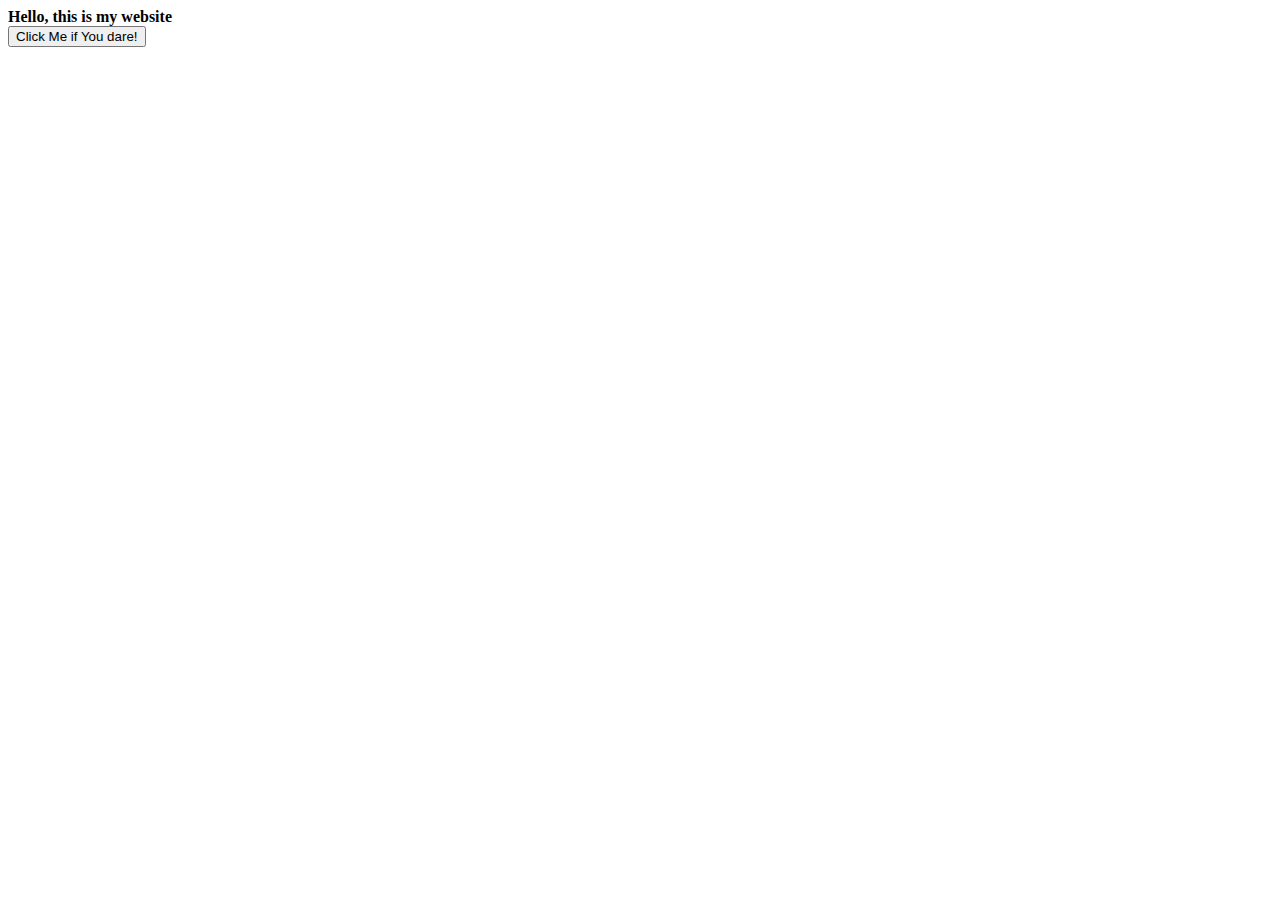
==== index.html @ ab227786 "Update index.html" ====
<!DOCTYPE html>
<html>
<head>
    <title>Website</title>
</head>
<body>
    <b>Hello, this is my website</b>
    <br>
    <a href=https://youtu.be/dQw4w9WgXcQ?si=4LdqmOng3wjPb3p0 target="_blank">
        <button type="button">Click Me if You dare!</button>
    </a>
</body>
</html>
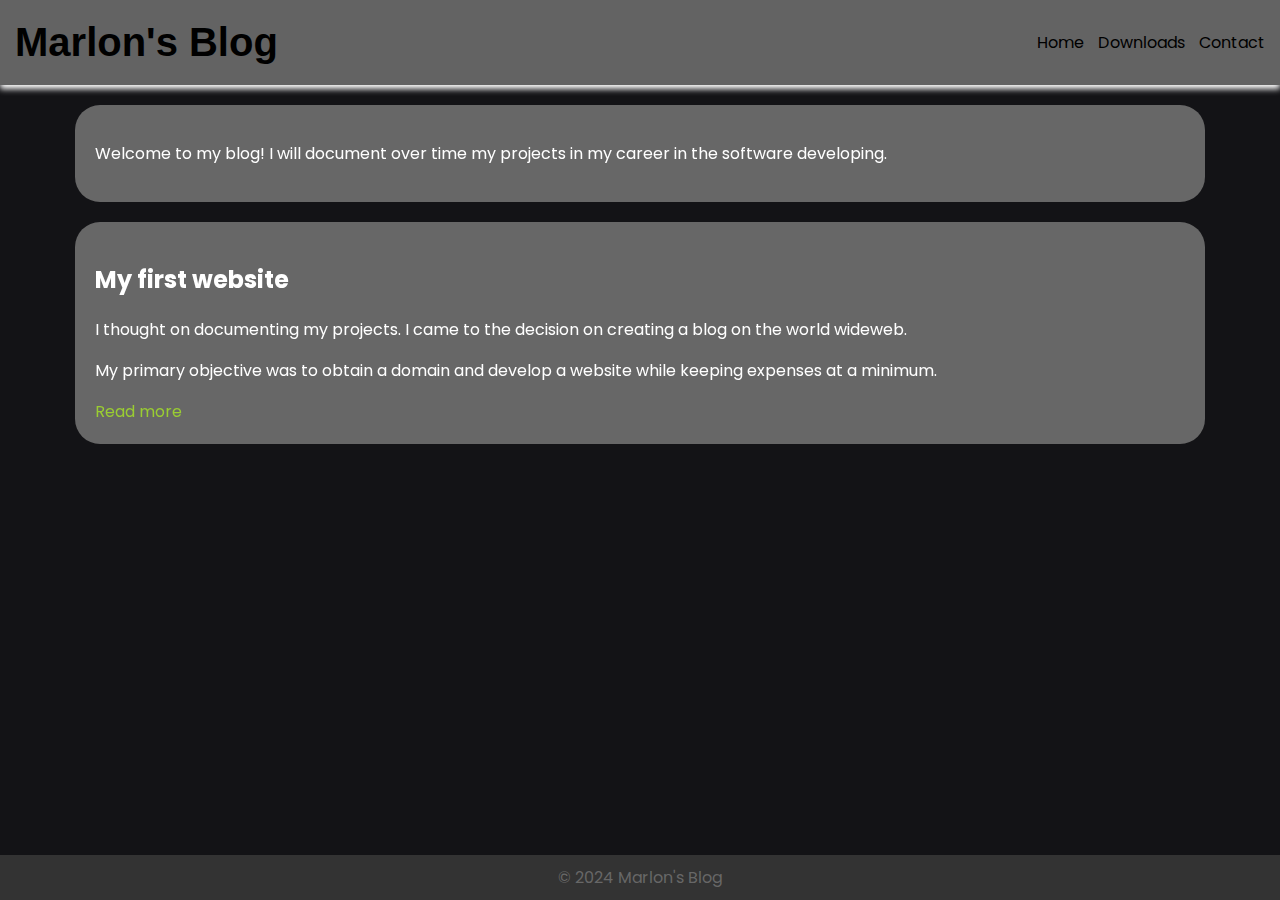
==== commit 0ecc9760: "Add files via upload" ====
--- a/index.html
+++ b/index.html
@@ -1,13 +1,53 @@
-<!DOCTYPE html>
-<html>
-<head>
-    <title>Website</title>
-</head>
-<body>
-    <b>Hello, this is my website</b>
-    <br>
-    <a href=https://youtu.be/dQw4w9WgXcQ?si=4LdqmOng3wjPb3p0 target="_blank">
-        <button type="button">Click Me if You dare!</button>
-    </a>
-</body>
-</html>
+<!DOCTYPE html>
+<html lang="en">
+
+<head>
+    <meta charset="UTF-8">
+    <meta name="viewport" content="width=device-width, initial-scale=1.0">
+    <title>Marlon's Blog</title>
+    <link rel="stylesheet" href="style.css">
+    <script src="script.js"></script>
+    <link rel="icon" type="image/png" href="programm.png"> 
+    
+</head>
+
+<body>
+    <header>
+        <div class="header-container">
+            <h1 class="blog-title" style="margin: 0 10px ;"><a class="hover-underline-animation" href="index.html"
+                    style="color: black;">Marlon's Blog</a></h1>
+            <nav>
+                <ul>
+                    <li><a class="hover-underline-animation" href="index.html" style="color: black;">Home</a></li>
+                    <li><a class="hover-underline-animation" href="download.html" style="color: black;">Downloads</a>
+                    </li>
+                    <li><a class="hover-underline-animation" href="#contact" style="color: black;">Contact</a></li>
+                </ul>
+            </nav>
+        </div>
+    </header>
+
+    <div class="main-content">
+        <section class="hidden">
+            <p>
+                Welcome to my blog! I will document over time my projects in my career in the software developing.
+            </p>
+        </section>
+        <section class="hidden">
+            <h2>My first website</h2>
+            <p>I thought on documenting my projects. I came to the decision on creating a blog on the world wideweb.
+            </p>
+            <p>
+                My primary objective was to obtain a domain and develop a website while keeping expenses at a minimum.   
+            </p>
+            <div class="read-more-content">
+                <p>After quite some researching, I came to the conclusion to launch the website on <a href="https://GitHub.com">GitHub.com.</a> In order to do that, a new repository is required. The name must be as follows: <i>'name'.github.io.</i></p>
+                <p>I obtained my <b>marlonbitiq.com</b> domain from the website <a href="https://Squarespace.com">Squarespace.com.</a> I initially looked for a Google domain, but that changed, unfortunately.</p>
+                <p>I used Visual Studio Code to create my HTML and CSS scripts. It also enables me to submit my changes directly to GitHub. I used YouTube and the internet to find answers and learn new skills.</p>
+            </div>
+            <div class="read-more-btn collapsed" class="hover-underline-animation" onclick="toggleReadMore(this)"></div>
+        </section>
+    </div>
+    <footer>&copy; 2024 Marlon's Blog</footer>
+</body>
+</html>--- a/style.css
+++ b/style.css
@@ -0,0 +1,181 @@
+@import url('https://fonts.googleapis.com/css2?family=Poppins:wght@200;400;700&display=swap');
+
+
+body {
+    background-color: #131316;
+    color: #ffffff;
+    font-family: 'Poppins', sans-serif;
+    padding: 0;
+    margin: 0;
+}
+
+header {
+    background-color: #636363;
+    color: black;
+    padding: 20px 5px;
+    text-align: center;
+    box-shadow: 0 4px 6px rgb(255, 255, 255);
+}
+
+.header-container {
+    display: flex;
+    justify-content: space-between;
+    align-items: center;
+}
+
+.blog-title {
+    font-family: 'Cursive', sans-serif;
+    font-size: 2.5rem;
+    margin: 0;
+}
+
+nav ul {
+    list-style: none;
+    padding: 0;
+    margin: 0;
+}
+
+nav ul li {
+    display: inline;
+    margin-right: 10px;
+}
+
+.post-title {
+    font-size: 1.8rem;
+    color: rgb(197, 196, 196)eae;
+}
+
+.main-content {
+    margin-bottom: 20px;
+}
+
+section {
+    background-color: rgb(103, 103, 103);
+    padding: 20px;
+    border-radius: 25px;
+    margin: 20px 75px 15px 75px;
+
+}
+
+@media (max-width: 768px) {
+    section {
+        margin: 15px 20px 20px 20px;
+    }
+}
+
+footer {
+    background-color: #333;
+    color: rgb(103, 103, 103);
+    text-align: center;
+    padding: 10px 0;
+    position: fixed;
+    bottom: 0;
+    width: 100%;
+}
+
+.hover-underline-animation {
+    display: inline-block;
+    position: relative;
+    color: white;
+    cursor: pointer;
+}
+
+.hover-underline-animation::after {
+    content: '';
+    position: absolute;
+    width: 0;
+    height: 2px;
+    display: block;
+    margin-top: 0px;
+    right: 0;
+    background-color: white;
+    transition: width 0.4s ease, right 0.4s ease;
+}
+
+.hover-underline-animation:hover::after {
+    width: 100%;
+    right: auto;
+    left: 0;
+    transition: width 0.4s ease, left 0.4s ease;
+    text-decoration: none;
+}
+
+a {
+
+    text-decoration: none;
+    color: white;
+}
+
+.button {
+    background-color: #007bff;
+    border: none;
+    color: black;
+    padding: 15px 32px;
+    text-align: center;
+    text-decoration: none;
+    display: inline-block;
+    font-size: 16px;
+    margin: 15px 4px;
+    cursor: pointer;
+    border-radius: 5px;
+    box-shadow: 0px 0px 10px rgba(0, 0, 0, 0.25);
+    transition: background-color 0.3s;
+    text-align: center;
+}
+
+.button:hover {
+    background-color: #0056b3;
+}
+
+.button:active {
+    background-color: #004085;
+    box-shadow: 0 5px #666;
+    transform: translateY(4px);
+}
+
+.button-text {
+    font-weight: bold;
+}
+
+.button-icon {
+    padding-right: 8px;
+    text-align: center;
+}
+
+.download-description {
+    margin-left: 32px;
+}
+
+
+.hidden {
+    opacity: 0;
+    filter: blur(5px);
+    transform: translateX(-100%);
+    transition: all 1s;
+}
+
+
+.show {
+    opacity: 1;
+    filter: blur(0);
+    transform:translateX(0);
+}
+
+.read-more-content {
+    max-height: 0;
+    overflow: hidden;
+    transition: max-height 0.4s ease-in-out;
+}
+
+.read-more-btn {
+    cursor: pointer;
+    color: yellowgreen;
+}
+
+.read-more-btn.collapsed::after {
+    content: "Read more";
+}
+
+.read-more-btn.expanded::after {
+    content: "Read less";
+}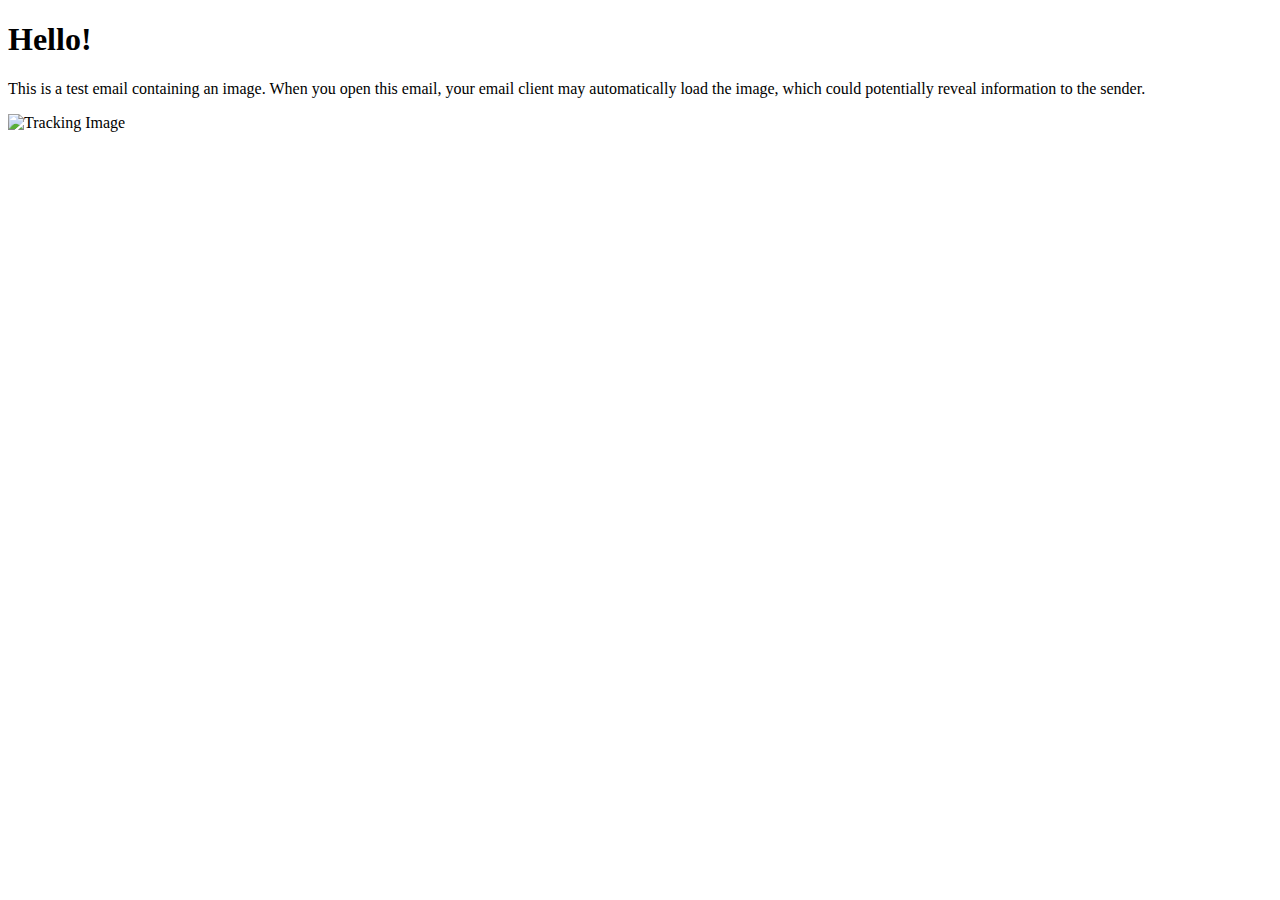
==== commit acdc30e6: "Add files via upload" ====
--- a/index.html
+++ b/index.html
@@ -1,53 +1,13 @@
 <!DOCTYPE html>
 <html lang="en">
-
 <head>
     <meta charset="UTF-8">
     <meta name="viewport" content="width=device-width, initial-scale=1.0">
-    <title>Marlon's Blog</title>
-    <link rel="stylesheet" href="style.css">
-    <script src="script.js"></script>
-    <link rel="icon" type="image/png" href="programm.png"> 
-    
+    <title>Tracking Email</title>
 </head>
-
 <body>
-    <header>
-        <div class="header-container">
-            <h1 class="blog-title" style="margin: 0 10px ;"><a class="hover-underline-animation" href="index.html"
-                    style="color: black;">Marlon's Blog</a></h1>
-            <nav>
-                <ul>
-                    <li><a class="hover-underline-animation" href="index.html" style="color: black;">Home</a></li>
-                    <li><a class="hover-underline-animation" href="download.html" style="color: black;">Downloads</a>
-                    </li>
-                    <li><a class="hover-underline-animation" href="#contact" style="color: black;">Contact</a></li>
-                </ul>
-            </nav>
-        </div>
-    </header>
-
-    <div class="main-content">
-        <section class="hidden">
-            <p>
-                Welcome to my blog! I will document over time my projects in my career in the software developing.
-            </p>
-        </section>
-        <section class="hidden">
-            <h2>My first website</h2>
-            <p>I thought on documenting my projects. I came to the decision on creating a blog on the world wideweb.
-            </p>
-            <p>
-                My primary objective was to obtain a domain and develop a website while keeping expenses at a minimum.   
-            </p>
-            <div class="read-more-content">
-                <p>After quite some researching, I came to the conclusion to launch the website on <a href="https://GitHub.com">GitHub.com.</a> In order to do that, a new repository is required. The name must be as follows: <i>'name'.github.io.</i></p>
-                <p>I obtained my <b>marlonbitiq.com</b> domain from the website <a href="https://Squarespace.com">Squarespace.com.</a> I initially looked for a Google domain, but that changed, unfortunately.</p>
-                <p>I used Visual Studio Code to create my HTML and CSS scripts. It also enables me to submit my changes directly to GitHub. I used YouTube and the internet to find answers and learn new skills.</p>
-            </div>
-            <div class="read-more-btn collapsed" class="hover-underline-animation" onclick="toggleReadMore(this)"></div>
-        </section>
-    </div>
-    <footer>&copy; 2024 Marlon's Blog</footer>
+    <h1>Hello!</h1>
+    <p>This is a test email containing an image. When you open this email, your email client may automatically load the image, which could potentially reveal information to the sender.</p>
+    <img src="http://bitiq.ch/tracking_image.jpg" alt="Tracking Image">
 </body>
-</html>+</html>
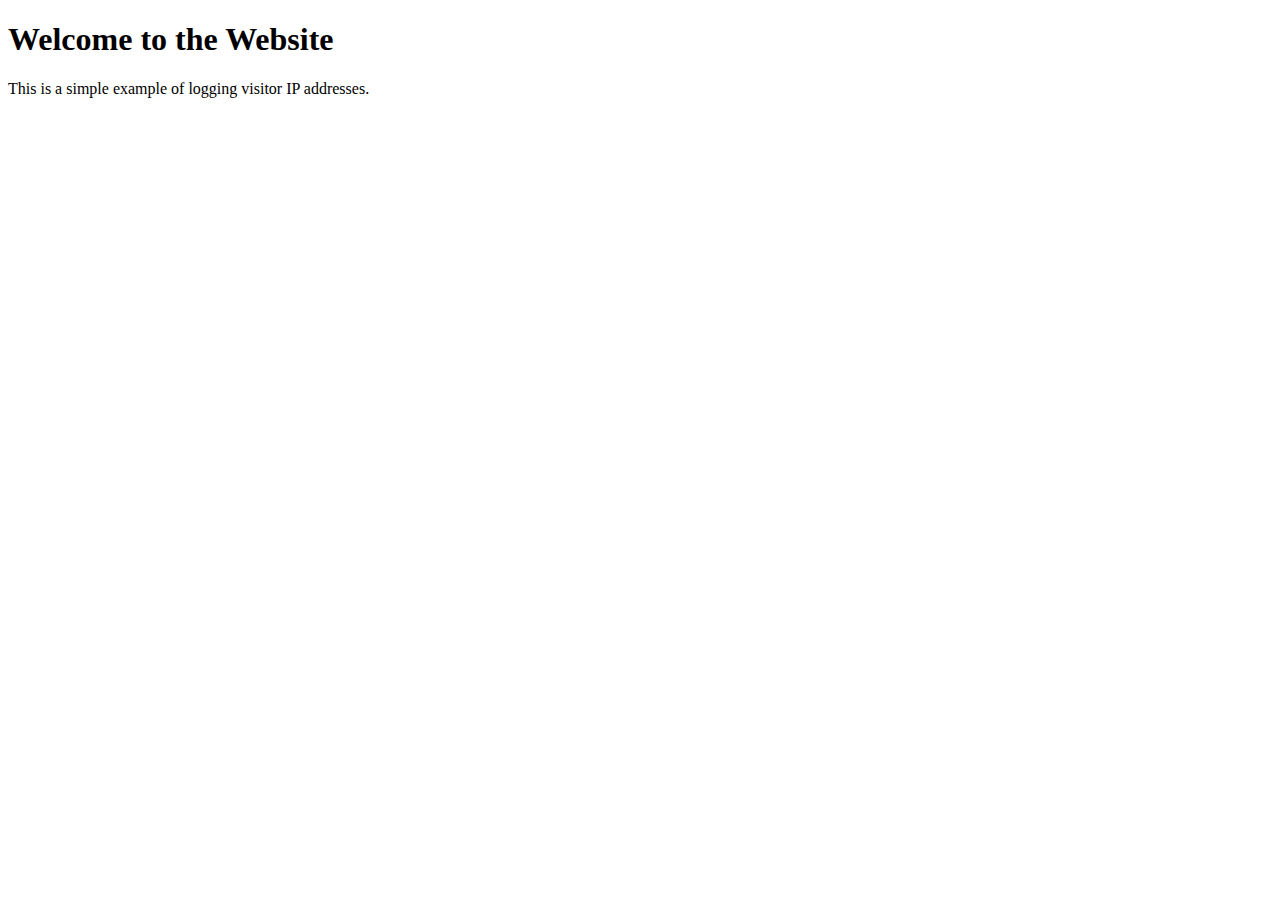
==== commit e0200f53: "Update index.html" ====
--- a/index.html
+++ b/index.html
@@ -1,13 +1,34 @@
+
 <!DOCTYPE html>
 <html lang="en">
 <head>
-    <meta charset="UTF-8">
-    <meta name="viewport" content="width=device-width, initial-scale=1.0">
-    <title>Tracking Email</title>
+<meta charset="UTF-8">
+<meta name="viewport" content="width=device-width, initial-scale=1.0">
+<title>Visitor IP Logging</title>
 </head>
 <body>
-    <h1>Hello!</h1>
-    <p>This is a test email containing an image. When you open this email, your email client may automatically load the image, which could potentially reveal information to the sender.</p>
-    <img src="http://bitiq.ch/tracking_image.jpg" alt="Tracking Image">
+
+<h1>Welcome to the Website</h1>
+<p>This is a simple example of logging visitor IP addresses.</p>
+
+<script>
+  fetch('https://api.ipify.org?format=json')
+    .then(response => response.json())
+    .then(data => {
+      const ip = data.ip;
+      const date = new Date().toISOString();
+      const logEntry = `${date} - ${ip}\n`;
+
+      // Send IP address to server-side script for logging
+      fetch('log_visitor.php', {
+        method: 'POST',
+        body: JSON.stringify({ ip, date }),
+        headers: {
+          'Content-Type': 'application/json'
+        }
+      });
+    });
+</script>
+
 </body>
 </html>
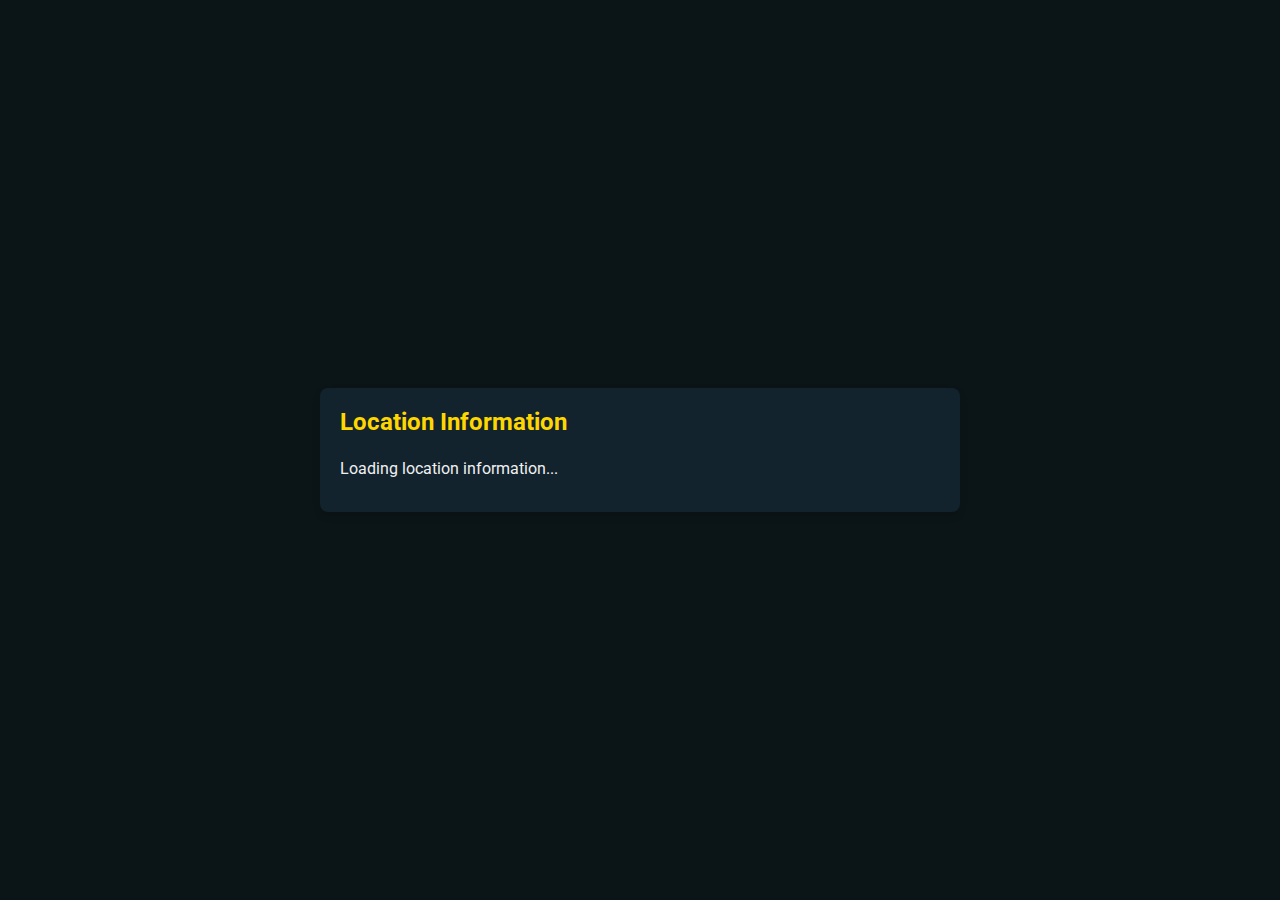
==== commit be06e998: "Update index.html" ====
--- a/index.html
+++ b/index.html
@@ -1,34 +1,73 @@
-
 <!DOCTYPE html>
 <html lang="en">
+
 <head>
-<meta charset="UTF-8">
-<meta name="viewport" content="width=device-width, initial-scale=1.0">
-<title>Visitor IP Logging</title>
+    <style>
+        @import url('https://fonts.googleapis.com/css2?family=Roboto:wght@400;700&display=swap');
+
+        body {
+            background-color: #0B1416;
+            color: #F0F0F0;
+            font-family: 'Roboto', sans-serif;
+            margin: 0;
+            padding: 20px;
+            display: flex;
+            justify-content: center;
+            align-items: center;
+            height: 100vh;
+            box-sizing: border-box;
+        }
+
+        #location-info {
+            background-color: #12232E;
+            padding: 20px;
+            border-radius: 8px;
+            box-shadow: 0 4px 8px rgba(0, 0, 0, 0.1);
+            max-width: 600px;
+            width: 100%;
+        }
+
+        h2 {
+            color: #FFD700;
+            font-size: 24px;
+            margin-top: 0;
+        }
+
+        p {
+            margin: 10px 0;
+            line-height: 1.6;
+        }
+
+    </style>
+    <meta charset="UTF-8">
+    <title id="title">IP: Loading...</title>
+    <script>
+        document.addEventListener("DOMContentLoaded", function () {
+            fetch('https://api.ipgeolocation.io/ipgeo?apiKey=a456f960d0024a69b93db88779390c03') // Make sure to replace YOUR_API_KEY_HERE with your actual API key
+                .then(response => response.json())
+                .then(data => {
+                    document.title = "IP: " + data.ip;
+                    document.getElementById("location-info").innerHTML =
+                        '<h2>Location Information</h2>' +
+                        '<p><strong>Country:</strong> ' + data.country_name + '</p>' +
+                        '<p><strong>State:</strong> ' + data.state_prov + '</p>' +
+                        '<p><strong>City:</strong> ' + data.city + '</p>' +
+                        '<p><strong>District:</strong> ' + data.district + '</p>' +
+                        '<p><strong>Latitude:</strong> ' + data.latitude + '</p>' +
+                        '<p><strong>Longitude:</strong> ' + data.longitude + '</p>';
+                })
+                .catch(error => console.error('Error:', error));
+        });
+    </script>
 </head>
+
 <body>
 
-<h1>Welcome to the Website</h1>
-<p>This is a simple example of logging visitor IP addresses.</p>
-
-<script>
-  fetch('https://api.ipify.org?format=json')
-    .then(response => response.json())
-    .then(data => {
-      const ip = data.ip;
-      const date = new Date().toISOString();
-      const logEntry = `${date} - ${ip}\n`;
-
-      // Send IP address to server-side script for logging
-      fetch('log_visitor.php', {
-        method: 'POST',
-        body: JSON.stringify({ ip, date }),
-        headers: {
-          'Content-Type': 'application/json'
-        }
-      });
-    });
-</script>
+    <div id="location-info">
+        <h2>Location Information</h2>
+        <p>Loading location information...</p>
+    </div>
 
 </body>
+
 </html>
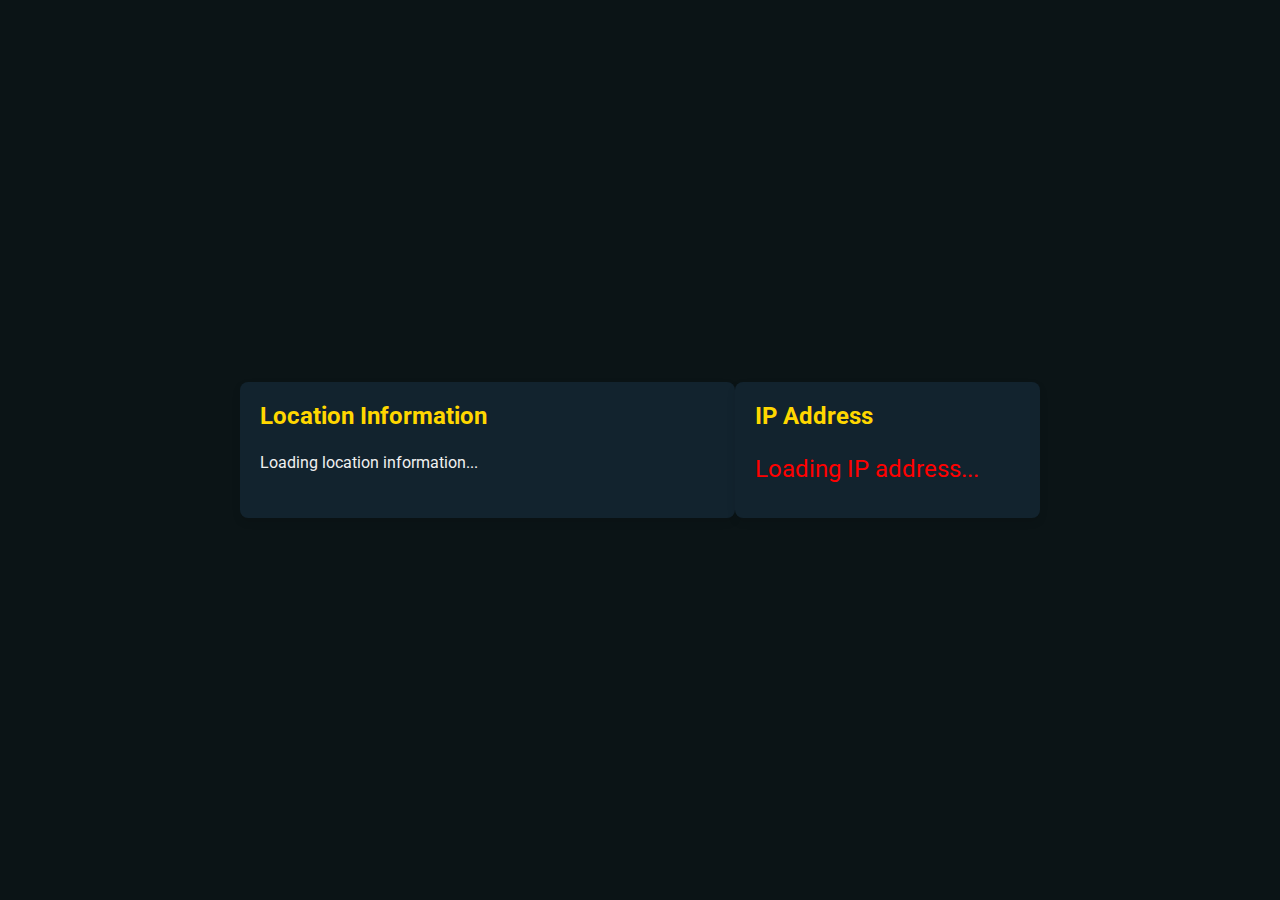
==== commit 87db2f5c: "Update index.html" ====
--- a/index.html
+++ b/index.html
@@ -18,13 +18,28 @@
             box-sizing: border-box;
         }
 
+        #location-info-container {
+            display: flex;
+            flex-direction: row;
+            justify-content: space-between;
+            max-width: 800px;
+            width: 100%;
+        }
+
         #location-info {
             background-color: #12232E;
             padding: 20px;
             border-radius: 8px;
             box-shadow: 0 4px 8px rgba(0, 0, 0, 0.1);
-            max-width: 600px;
-            width: 100%;
+            width: 60%;
+        }
+
+        #ip-address-container {
+            background-color: #12232E;
+            padding: 20px;
+            border-radius: 8px;
+            box-shadow: 0 4px 8px rgba(0, 0, 0, 0.1);
+            width: 35%;
         }
 
         h2 {
@@ -38,15 +53,22 @@
             line-height: 1.6;
         }
 
+        .ip-address {
+            color: #ff0000;
+            font-size: 24px;
+            margin-top: 0;
+        }
+
     </style>
     <meta charset="UTF-8">
     <title id="title">IP: Loading...</title>
     <script>
         document.addEventListener("DOMContentLoaded", function () {
-            fetch('https://api.ipgeolocation.io/ipgeo?apiKey=a456f960d0024a69b93db88779390c03') // Make sure to replace YOUR_API_KEY_HERE with your actual API key
+            fetch('https://api.ipgeolocation.io/ipgeo?apiKey=a456f960d0024a69b93db88779390c03') 
                 .then(response => response.json())
                 .then(data => {
                     document.title = "IP: " + data.ip;
+                    document.getElementById("title").textContent = "IP: " + data.ip;
                     document.getElementById("location-info").innerHTML =
                         '<h2>Location Information</h2>' +
                         '<p><strong>Country:</strong> ' + data.country_name + '</p>' +
@@ -55,6 +77,7 @@
                         '<p><strong>District:</strong> ' + data.district + '</p>' +
                         '<p><strong>Latitude:</strong> ' + data.latitude + '</p>' +
                         '<p><strong>Longitude:</strong> ' + data.longitude + '</p>';
+                    document.getElementById("ip-address").textContent = data.ip;
                 })
                 .catch(error => console.error('Error:', error));
         });
@@ -63,9 +86,15 @@
 
 <body>
 
-    <div id="location-info">
-        <h2>Location Information</h2>
-        <p>Loading location information...</p>
+    <div id="location-info-container">
+        <div id="location-info">
+            <h2>Location Information</h2>
+            <p>Loading location information...</p>
+        </div>
+        <div id="ip-address-container">
+            <h2>IP Address</h2>
+            <p><span class="ip-address" id="ip-address">Loading IP address...</span></p>
+        </div>
     </div>
 
 </body>
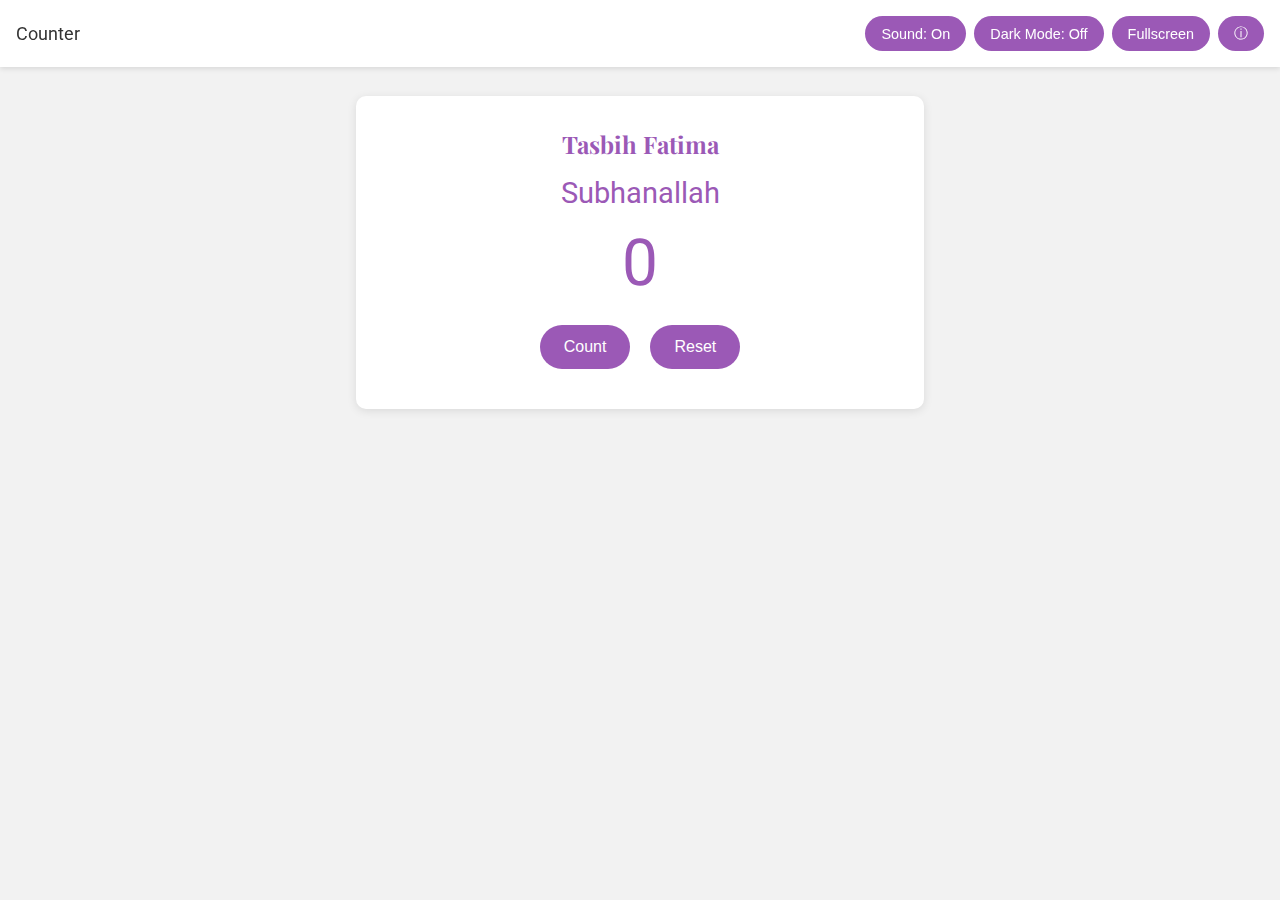
==== commit 8b82f657: "Update index.html" ====
--- a/index.html
+++ b/index.html
@@ -1,102 +1,362 @@
 <!DOCTYPE html>
 <html lang="en">
-
 <head>
-    <style>
-        @import url('https://fonts.googleapis.com/css2?family=Roboto:wght@400;700&display=swap');
-
-        body {
-            background-color: #0B1416;
-            color: #F0F0F0;
-            font-family: 'Roboto', sans-serif;
-            margin: 0;
-            padding: 20px;
-            display: flex;
-            justify-content: center;
-            align-items: center;
-            height: 100vh;
-            box-sizing: border-box;
+  <meta charset="UTF-8">
+  <meta name="viewport" content="width=device-width, initial-scale=1">
+  <title>Tasbih Fatima Deluxe</title>
+  <!-- Elegant fonts -->
+  <link href="https://fonts.googleapis.com/css2?family=Playfair+Display:wght@400;700&family=Roboto:wght@300;400&display=swap" rel="stylesheet">
+  <style>
+    :root {
+      --bg-color: #f2f2f2;
+      --text-color: #333;
+      --accent-color: #9b59b6;
+      --container-bg: #fff;
+    }
+    body.dark {
+      --bg-color: #222;
+      --text-color: #ddd;
+      --accent-color: #8e44ad;
+      --container-bg: #333;
+    }
+    /* Reset & Base Styles */
+    * { margin: 0; padding: 0; box-sizing: border-box; }
+    body {
+      background: var(--bg-color);
+      color: var(--text-color);
+      font-family: 'Roboto', sans-serif;
+      transition: background 0.3s, color 0.3s;
+    }
+    header {
+      background: var(--container-bg);
+      padding: 1rem;
+      display: flex;
+      justify-content: space-between;
+      align-items: center;
+      position: fixed;
+      width: 100%;
+      top: 0;
+      z-index: 100;
+      box-shadow: 0 2px 5px rgba(0,0,0,0.1);
+    }
+    header nav a {
+      margin-right: 1rem;
+      color: var(--text-color);
+      text-decoration: none;
+      font-size: 1.1rem;
+    }
+    .header-controls {
+      display: flex;
+      gap: 0.5rem;
+    }
+    .toggle-btn, .info-btn {
+      padding: 0.5rem 1rem;
+      border: none;
+      border-radius: 20px;
+      cursor: pointer;
+      background: var(--accent-color);
+      color: #fff;
+      transition: background 0.3s;
+      font-size: 0.9rem;
+    }
+    .toggle-btn:hover, .info-btn:hover {
+      background: #8e44ad;
+    }
+    .container {
+      max-width: 600px;
+      margin: 80px auto 2rem;
+      padding: 1rem;
+    }
+    section {
+      background: var(--container-bg);
+      padding: 2rem;
+      border-radius: 10px;
+      box-shadow: 0 2px 10px rgba(0,0,0,0.1);
+      text-align: center;
+      animation: fadeIn 0.8s ease;
+    }
+    @keyframes fadeIn {
+      from { opacity: 0; transform: translateY(10px); }
+      to { opacity: 1; transform: translateY(0); }
+    }
+    h2 {
+      font-family: 'Playfair Display', serif;
+      margin-bottom: 1rem;
+      color: var(--accent-color);
+    }
+    #phrase {
+      font-size: 1.8rem;
+      margin-bottom: 0.5rem;
+      color: var(--accent-color);
+      animation: fadeIn 0.5s ease;
+    }
+    #counter {
+      font-size: 4rem;
+      margin: 1rem 0;
+      color: var(--accent-color);
+    }
+    .btn {
+      padding: 0.8rem 1.5rem;
+      font-size: 1rem;
+      border: none;
+      border-radius: 30px;
+      cursor: pointer;
+      background: var(--accent-color);
+      color: #fff;
+      margin: 0.5rem;
+      transition: background 0.3s, transform 0.2s;
+    }
+    .btn:hover {
+      background: #8e44ad;
+      transform: translateY(-3px);
+    }
+    .pulse {
+      animation: pulse 0.5s ease;
+    }
+    @keyframes pulse {
+      0% { transform: scale(1); }
+      50% { transform: scale(1.2); }
+      100% { transform: scale(1); }
+    }
+    /* Modal Styles */
+    .modal {
+      position: fixed;
+      top: 0; left: 0; right: 0; bottom: 0;
+      background: rgba(0,0,0,0.5);
+      display: none;
+      align-items: center;
+      justify-content: center;
+      z-index: 200;
+    }
+    .modal-content {
+      background: var(--container-bg);
+      padding: 2rem;
+      border-radius: 10px;
+      max-width: 500px;
+      width: 90%;
+      text-align: center;
+      position: relative;
+    }
+    .modal-close {
+      position: absolute;
+      top: 10px;
+      right: 10px;
+      cursor: pointer;
+      background: none;
+      border: none;
+      font-size: 1.5rem;
+      color: var(--text-color);
+    }
+    /* Confetti Container */
+    .confetti {
+      position: fixed;
+      top: 0;
+      left: 0;
+      width: 100%;
+      height: 0;
+      pointer-events: none;
+      overflow: visible;
+      z-index: 150;
+    }
+    /* Mobile Adjustments */
+    @media (max-width: 480px) {
+      header nav a {
+        font-size: 1.2rem;
+      }
+      .toggle-btn, .info-btn {
+        padding: 0.6rem 0.8rem;
+        font-size: 0.85rem;
+      }
+      .btn {
+        padding: 0.8rem 1.2rem;
+        font-size: 0.95rem;
+      }
+      #counter {
+        font-size: 3.5rem;
+      }
+      #phrase {
+        font-size: 1.6rem;
+      }
+    }
+  </style>
+</head>
+<body>
+  <header>
+    <nav>
+      <a href="#counterSection">Counter</a>
+    </nav>
+    <div class="header-controls">
+      <button class="toggle-btn" id="soundToggle">Sound: On</button>
+      <button class="toggle-btn" id="darkModeToggle">Dark Mode: Off</button>
+      <button class="toggle-btn" id="fullscreenToggle">Fullscreen</button>
+      <button class="info-btn" id="openModal">&#9432;</button>
+    </div>
+  </header>
+  
+  <div class="container">
+    <section id="counterSection">
+      <h2>Tasbih Fatima</h2>
+      <div id="phrase">Subhanallah</div>
+      <div id="counter">0</div>
+      <button class="btn" id="increment">Count</button>
+      <button class="btn" id="reset">Reset</button>
+    </section>
+  </div>
+  
+  <!-- Modal for Information -->
+  <div class="modal" id="infoModal">
+    <div class="modal-content">
+      <button class="modal-close" id="closeModal">&times;</button>
+      <h2>About Tasbih Fatima</h2>
+      <p>
+        Tasbih Fatima is a traditional practice of reflection and gratitude. This digital counter helps you track your recitations:
+        Subhanallah (33), Alhamdulillah (33), Allahu Akbar (34).
+      </p>
+    </div>
+  </div>
+  
+  <!-- Confetti Container -->
+  <div class="confetti" id="confettiContainer"></div>
+  
+  <script>
+    // --- Confetti Animation ---
+    function createConfetti() {
+      const confettiContainer = document.getElementById('confettiContainer');
+      for (let i = 0; i < 100; i++) {
+        const confetti = document.createElement('div');
+        confetti.style.position = 'absolute';
+        confetti.style.width = '10px';
+        confetti.style.height = '10px';
+        confetti.style.backgroundColor = '#' + Math.floor(Math.random() * 16777215).toString(16);
+        confetti.style.top = '-10px';
+        confetti.style.left = Math.random() * window.innerWidth + 'px';
+        confetti.style.opacity = Math.random();
+        confetti.style.transform = 'rotate(' + Math.random() * 360 + 'deg)';
+        confetti.style.animation = 'fall 3s linear forwards';
+        confettiContainer.appendChild(confetti);
+        confetti.addEventListener('animationend', () => { confetti.remove(); });
+      }
+    }
+    const styleSheet = document.createElement("style");
+    styleSheet.innerText = `
+      @keyframes fall {
+        to {
+          transform: translateY(${window.innerHeight + 50}px) rotate(360deg);
+          opacity: 0;
         }
-
-        #location-info-container {
-            display: flex;
-            flex-direction: row;
-            justify-content: space-between;
-            max-width: 800px;
-            width: 100%;
+      }
+    `;
+    document.head.appendChild(styleSheet);
+    
+    // --- Counter Logic ---
+    const phrases = [
+      { text: "Subhanallah", max: 33 },
+      { text: "Alhamdulillah", max: 33 },
+      { text: "Allahu Akbar", max: 34 }
+    ];
+    let currentPhrase = 0, count = 0, soundOn = true;
+    const phraseEl = document.getElementById('phrase');
+    const counterEl = document.getElementById('counter');
+    const incrementBtn = document.getElementById('increment');
+    const resetBtn = document.getElementById('reset');
+    const soundToggle = document.getElementById('soundToggle');
+    const darkModeToggle = document.getElementById('darkModeToggle');
+    const fullscreenToggle = document.getElementById('fullscreenToggle');
+    
+    function updateDisplay() {
+      phraseEl.textContent = phrases[currentPhrase].text;
+      counterEl.textContent = count;
+      counterEl.classList.remove('pulse');
+      void counterEl.offsetWidth; // trigger reflow for pulse
+      counterEl.classList.add('pulse');
+    }
+    
+    // --- Sound Effect (Web Audio API) ---
+    const audioCtx = new (window.AudioContext || window.webkitAudioContext)();
+    function playBeep() {
+      if (!soundOn) return;
+      const oscillator = audioCtx.createOscillator();
+      const gainNode = audioCtx.createGain();
+      oscillator.connect(gainNode);
+      gainNode.connect(audioCtx.destination);
+      oscillator.frequency.value = 440;
+      oscillator.type = 'sine';
+      oscillator.start();
+      gainNode.gain.exponentialRampToValueAtTime(0.00001, audioCtx.currentTime + 0.1);
+      oscillator.stop(audioCtx.currentTime + 0.1);
+    }
+    
+    // --- Vibration for Mobile ---
+    function vibratePhone() {
+      if (navigator.vibrate) {
+        navigator.vibrate(50);
+      }
+    }
+    
+    incrementBtn.addEventListener('click', () => {
+      playBeep();
+      vibratePhone();
+      count++;
+      if (count > phrases[currentPhrase].max) {
+        currentPhrase++;
+        count = 1;
+        if (currentPhrase >= phrases.length) {
+          createConfetti();
+          alert('Tasbih Fatima Completed!');
+          currentPhrase = 0;
+          count = 0;
         }
-
-        #location-info {
-            background-color: #12232E;
-            padding: 20px;
-            border-radius: 8px;
-            box-shadow: 0 4px 8px rgba(0, 0, 0, 0.1);
-            width: 60%;
-        }
-
-        #ip-address-container {
-            background-color: #12232E;
-            padding: 20px;
-            border-radius: 8px;
-            box-shadow: 0 4px 8px rgba(0, 0, 0, 0.1);
-            width: 35%;
-        }
-
-        h2 {
-            color: #FFD700;
-            font-size: 24px;
-            margin-top: 0;
-        }
-
-        p {
-            margin: 10px 0;
-            line-height: 1.6;
-        }
-
-        .ip-address {
-            color: #ff0000;
-            font-size: 24px;
-            margin-top: 0;
-        }
-
-    </style>
-    <meta charset="UTF-8">
-    <title id="title">IP: Loading...</title>
-    <script>
-        document.addEventListener("DOMContentLoaded", function () {
-            fetch('https://api.ipgeolocation.io/ipgeo?apiKey=a456f960d0024a69b93db88779390c03') 
-                .then(response => response.json())
-                .then(data => {
-                    document.title = "IP: " + data.ip;
-                    document.getElementById("title").textContent = "IP: " + data.ip;
-                    document.getElementById("location-info").innerHTML =
-                        '<h2>Location Information</h2>' +
-                        '<p><strong>Country:</strong> ' + data.country_name + '</p>' +
-                        '<p><strong>State:</strong> ' + data.state_prov + '</p>' +
-                        '<p><strong>City:</strong> ' + data.city + '</p>' +
-                        '<p><strong>District:</strong> ' + data.district + '</p>' +
-                        '<p><strong>Latitude:</strong> ' + data.latitude + '</p>' +
-                        '<p><strong>Longitude:</strong> ' + data.longitude + '</p>';
-                    document.getElementById("ip-address").textContent = data.ip;
-                })
-                .catch(error => console.error('Error:', error));
-        });
-    </script>
-</head>
-
-<body>
-
-    <div id="location-info-container">
-        <div id="location-info">
-            <h2>Location Information</h2>
-            <p>Loading location information...</p>
-        </div>
-        <div id="ip-address-container">
-            <h2>IP Address</h2>
-            <p><span class="ip-address" id="ip-address">Loading IP address...</span></p>
-        </div>
-    </div>
-
+      }
+      updateDisplay();
+    });
+    
+    resetBtn.addEventListener('click', () => {
+      currentPhrase = 0;
+      count = 0;
+      updateDisplay();
+    });
+    
+    updateDisplay();
+    
+    // --- Toggle Sound ---
+    soundToggle.addEventListener('click', () => {
+      soundOn = !soundOn;
+      soundToggle.textContent = soundOn ? 'Sound: On' : 'Sound: Off';
+    });
+    
+    // --- Toggle Dark Mode ---
+    darkModeToggle.addEventListener('click', () => {
+      document.body.classList.toggle('dark');
+      darkModeToggle.textContent = document.body.classList.contains('dark') ? 'Dark Mode: On' : 'Dark Mode: Off';
+    });
+    
+    // --- Fullscreen Toggle ---
+    fullscreenToggle.addEventListener('click', () => {
+      if (!document.fullscreenElement) {
+        document.documentElement.requestFullscreen();
+        fullscreenToggle.textContent = 'Exit Fullscreen';
+      } else {
+        document.exitFullscreen();
+        fullscreenToggle.textContent = 'Fullscreen';
+      }
+    });
+    
+    // --- Modal Logic ---
+    const openModalBtn = document.getElementById('openModal');
+    const closeModalBtn = document.getElementById('closeModal');
+    const infoModal = document.getElementById('infoModal');
+    
+    openModalBtn.addEventListener('click', () => {
+      infoModal.style.display = 'flex';
+    });
+    closeModalBtn.addEventListener('click', () => {
+      infoModal.style.display = 'none';
+    });
+    window.addEventListener('click', (e) => {
+      if (e.target == infoModal) {
+        infoModal.style.display = 'none';
+      }
+    });
+  </script>
 </body>
-
 </html>
